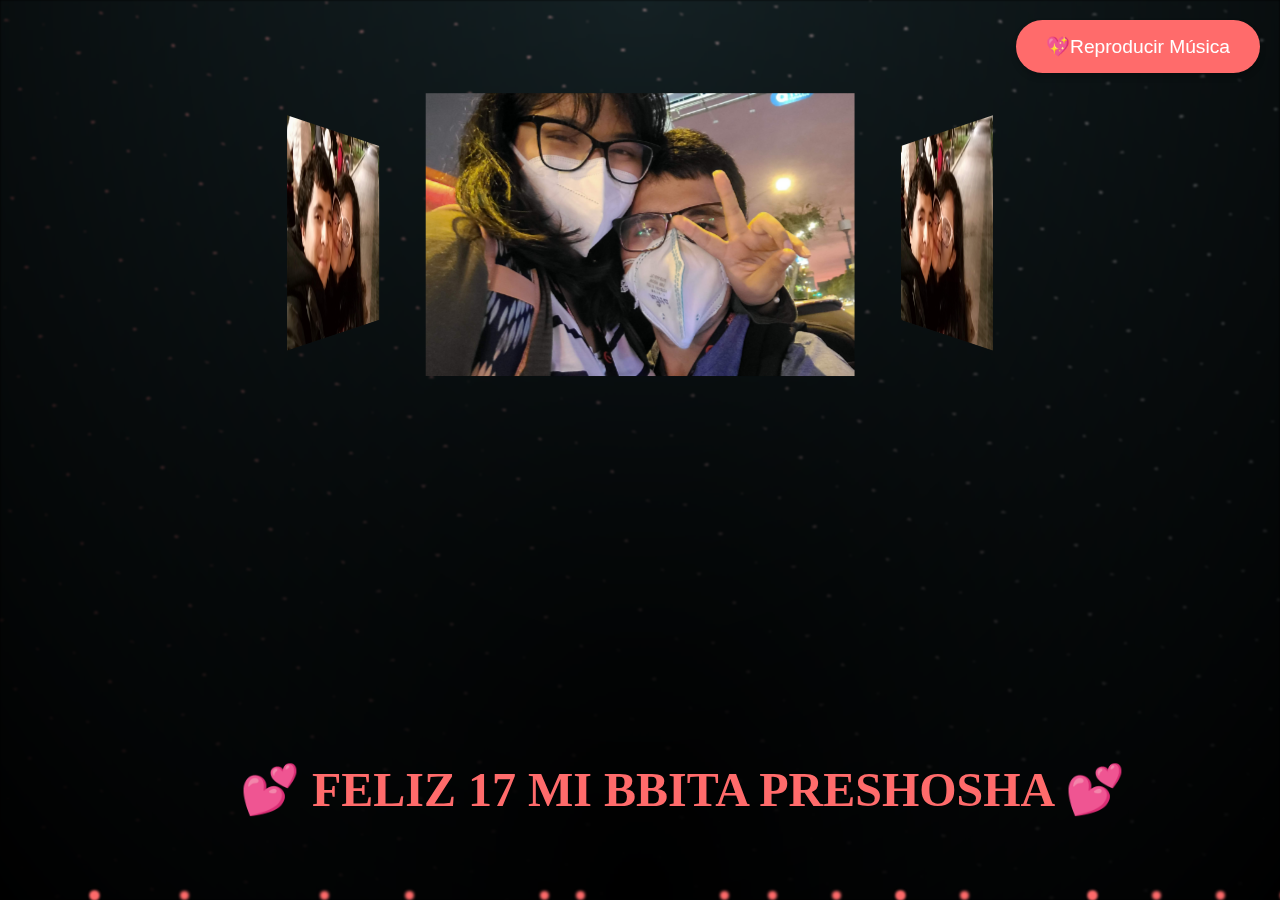
==== index.html @ 67e8c6d8 "first commit" ====
<!DOCTYPE html>
<html lang="en">
<head>
    <meta charset="UTF-8">
    <meta name="viewport" content="width=device-width, initial-scale=1.0">
    <link rel="icon" href="Multimedia/Imagenes/10.1.jpg">
    <link rel="stylesheet" href="Style/index.css">
    <title>17 &#x1F495</title>
</head>
<body>
    <button class="romantic-button" onclick="toggleMusic()">Reproducir Música</button>

    <!-- Audio oculto -->
    <audio id="romanticMusic">
        <source src="../Multimedia/Musica/Until.mp3" type="audio/mpeg">
        Tu navegador no soporta el elemento de audio.
    </audio>
    <div class="night"></div>
    <div class="banner">
        <div class="slider" style="--quantity: 4">
            <div class="item" style="--position: 1"><a href="Pages/1.html"><img src="Multimedia/Imagenes/1.1.jpg" alt=""></a></div>
            <div class="item" style="--position: 2"><a href="Pages/2.html"><img src="Multimedia/Imagenes/5.4.jpg" alt=""></a></div>
            <div class="item" style="--position: 3"><a href="Pages/3.html"><img src="Multimedia/Imagenes/10.1.jpg" alt=""></a></div>
            <div class="item" style="--position: 4"><a href="Pages/4.html"><img src="Multimedia/Imagenes/5.4.jpg" alt=""></a></div>
            <!--<div class="item" style="--position: 5"><a href="Pages/5.html"><img src="Multimedia/Imagenes/6.5.jpg" alt=""></a></div>
            <div class="item" style="--position: 6"><a href="Pages/6.html"><img src="Multimedia/Imagenes/7.1.jpg" alt=""></a></div>
            <div class="item" style="--position: 7"><a href="Pages/7.html"><img src="Multimedia/Imagenes/8.4.jpg" alt=""></a></div>
            <div class="item" style="--position: 8"><a href="Pages/8.html"><img src="Multimedia/Imagenes/9.5.jpeg" alt=""></a></div>
            <div class="item" style="--position: 9"><a href="Pages/9.html"><img src="Multimedia/Imagenes/10.1.jpg" alt=""></a></div>-->
        </div>
        <div class="content">
            <h1 class="h1-titulo">
                &#x1F495 FELIZ 17 MI BBITA PRESHOSHA &#x1F495 
            </h1>
            <div>
        </div>
    </div>
    <div class="light light-1"></div>
    <div class="light light-2"></div>
    <div class="light light-3"></div>
    <div class="light light-4"></div>
    <div class="light light-5"></div>
    <div class="light light-6"></div>
    <div class="light light-7"></div>
    <div class="light light-8"></div>
    <div class="light light-9"></div>
    <div class="light light-10"></div>
    <div class="light light-11"></div>
    <div class="light light-12"></div>
    <div class="light light-13"></div>
    <div class="light light-14"></div>
    <div class="light light-15"></div>
    <div class="light light-16"></div>
    <div class="light light-17"></div>
    <div class="light light-18"></div>
    <div class="light light-19"></div>
    <div class="light light-20"></div>
    <script  src="Script/index.js"></script>

</body>
</html>
---- Style/index.css ----
*,
*::after,
*::before {
  padding: 0;
  margin: 0;
  box-sizing: border-box;
}

:root {
  --dark-color: #000;
}

body {
  display: flex;
  align-items: flex-end;
  justify-content: center;
  min-height: 100vh;
  background-color: var(--dark-color);
  overflow: hidden;
  perspective: 1000px;
}
.night {
  z-index: -1;
  position: absolute;
  left: 50%;
  top: 0;
  transform: translateX(-50%);
  width: 100%;
  height: 100%;
  filter: blur(0.1vmin);
  background-image: radial-gradient(
      ellipse at top,
      transparent 0%,
      var(--dark-color)
    ),
    radial-gradient(
      ellipse at bottom,
      var(--dark-color),
      rgba(145, 233, 255, 0.2)
    ),
    repeating-linear-gradient(
      220deg,
      rgb(0, 0, 0) 0px,
      rgb(0, 0, 0) 19px,
      transparent 19px,
      transparent 22px
    ),
    repeating-linear-gradient(
      189deg,
      rgb(0, 0, 0) 0px,
      rgb(0, 0, 0) 19px,
      transparent 19px,
      transparent 22px
    ),
    repeating-linear-gradient(
      148deg,
      rgb(0, 0, 0) 0px,
      rgb(0, 0, 0) 19px,
      transparent 19px,
      transparent 22px
    ),
    linear-gradient(90deg, #ff6b6b, rgb(240, 240, 240));
}
body {
    background-image: var(--color-bg);
    min-height: 100vh;
    display: flex;
    flex-direction: column; /* Asegura que el contenido fluya verticalmente */
    justify-content: flex-end; /* Alinea el contenido al final del viewport */
    overflow: hidden; /* Evita el desbordamiento */
}

html, body {
    height: 100%;
    width: 100%;
}

.h1-titulo{
    color: #ff6b6b !important;
}
        
body::before{
    position: absolute;
    width: min(1400px, 90vw);
    top: 10%;
    left: 50%;
    height: 90%;
    transform: translateX(-50%);
    content: '';
    background-image: url(images/bg.png);
    background-size: 100%;
    background-repeat: no-repeat;
    background-position: top center;
    pointer-events: none;
}

@import url('https://fonts.cdnfonts.com/css/ica-rubrik-black');
@import url('https://fonts.cdnfonts.com/css/poppins');

.banner{
    width: 100%;
    height: 100vh;
    text-align: center;
    overflow: hidden;
    position: relative;
}
.banner .slider{
    position: absolute;
    width: 300px;
    height: 200px;
    top: 5%;
    left: calc(50% - 150px);
    transform-style: preserve-3d;
    transform: perspective(1000px);
    animation: autoRun 20s linear infinite;
    z-index: 2;
}
@keyframes autoRun{
    from{
        transform: perspective(2500px) rotateX(-10deg) rotateY(0deg);
    }to{
        transform: perspective(2500px) rotateX(-10deg) rotateY(160deg);
    }
}

.banner .slider .item{
    position: absolute;
    inset: 0 0 0 0;
    transform: 
        rotateY(calc( (var(--position) - 1) * (360 / var(--quantity)) * 1deg))
        translateZ(300px);
}
.banner .slider .item img{
    width: 100%;
    height: 100%;
    object-fit: cover;
}
.banner .content{
    position: absolute;
    bottom: -60px;
    left: 50%;
    transform: translateX(-50%);
    width: min(1400px, 100vw);
    height: max-content;
    padding-bottom: 50px;
    display: flex;
    flex-wrap: wrap;
    justify-content: space-between;
    align-items: center;
    z-index: 1;
}
.banner .content h1{
    font-family: 'ICA Rubrik';
    margin-left: 5em;
    font-size: 3em;
    line-height: 5em;
    color: #25283B;
    position: relative;
}
.banner .content h1::after{
    position: absolute;
    inset: 0 0 0 0;
    content: attr(data-content);
    z-index: 2;
    -webkit-text-stroke: 2px #d2d2d2;
    color: transparent;
}
@media screen and (max-width: 1023px) {
    .banner .slider{
        width: 160px;
        height: 200px;
        left: calc(50% - 80px);
    }
    .banner .slider .item{
        transform: 
            rotateY(calc( (var(--position) - 1) * (360 / var(--quantity)) * 1deg))
            translateZ(300px);
    }
    .banner .content h1{
        text-align: center;
        width: 100%;
        text-shadow: 0 10px 20px #000;
        font-size: 7em;
    }
}
@media screen and (max-width: 767px) {
    .banner .slider{
        width: 100px;
        height: 150px;
        left: calc(50% - 50px);
    }
    .banner .slider .item{
        transform: 
            rotateY(calc( (var(--position) - 1) * (360 / var(--quantity)) * 1deg))
            translateZ(180px);
    }
    .banner .content h1{
        font-size: 5em;
    }
}

/*-------------------*/
/* General light style */
/* General light style */
.light {
    position: absolute;
    bottom: 0vmin;
    width: 1vmin;
    height: 1vmin;
    background-color: #ff6b6b;
    border-radius: 50%;
    filter: blur(0.2vmin);
    animation: light-ans-background 7s linear infinite backwards;
}

.light-1 {
    left: 10vmin;
    animation-delay: 1s;
}
.light-2 {
    left: 20vmin;
    animation-delay: 0.5s;
}
.light-3 {
    left: 60vmin;
    animation-delay: 0.3s;
}
.light-4 {
    left: 80vmin;
    animation-delay: 0.9s;
}
.light-5 {
    left: 45vmin;
    animation-delay: 1.5s;
}
.light-6 {
    left: 10vmin;
    animation-delay: 3s;
}
.light-7 {
    left: 90vmax;
    animation-delay: 2s;
}
.light-8 {
    left: 60vmax;
    animation-delay: 3.5s;
}
.light-9 {
    left: 70vmax;
    animation-delay: 2s;
}
.light-10 {
    left: 95vmax;
    animation-delay: 3.5s;
}
.light-11 {
    left: 75vmax;
    animation-delay: 3s;
}
.light-12 {
    left: 85vmax;
    animation-delay: 0.5s;
}
.light-13 {
    left: 100vmax;
    animation-delay: 4.5s;
}
.light-14 {
    left: 70vmax;
    animation-delay: 1s;
}
.light-15 {
    left: 105vmax;
    animation-delay: 2.5s;
}
.light-16 {
    left: 125vmax;
    animation-delay: 3s;
}
.light-17 {
    left: 45vmax;
    animation-delay: 0.5s;
}
.light-18 {
    left: 65vmax;
    animation-delay: 2.5s;
}
.light-19 {
    left: 25vmax;
    animation-delay: 3s;
}
.light-20 {
    left: 85vmax;
    animation-delay: 0.5s;
}

@keyframes open-flower-leaves {
    0% {
        opacity: 0;
        transform: translateX(-50%) scale(0);
    }
}

@keyframes open-flower {
    0% {
        transform: translateX(-50%) rotate(0);
    }
}

@keyframes open-flower-middle {
    0% {
        opacity: 0;
        transform: translateX(-50%) scale(0);
    }
}

@keyframes light-ans {
    0% {
        opacity: 0;
        transform: translateY(0vmin);
    }
    25% {
        opacity: 1;
        transform: translateY(-5vmin) translateX(-2vmin);
    }
    50% {
        opacity: 1;
        transform: translateY(-15vmin) translateX(2vmin);
        filter: blur(0.2vmin);
    }
    75% {
        transform: translateY(-20vmin) translateX(-2vmin);
        filter: blur(0.2vmin);
    }
    100% {
        transform: translateY(-30vmin);
        opacity: 0;
        filter: blur(1vmin);
    }
}

@keyframes light-ans-background {
    0% {
        opacity: 0;
        transform: translateY(0vmin);
    }
    25% {
        opacity: 1;
        transform: translateY(-10vmin) translateX(-2vmin);
    }
    50% {
        opacity: 1;
        transform: translateY(-20vmin) translateX(2vmin);
        filter: blur(0.2vmin);
    }
    60% {
        transform: translateY(-30vmin) translateX(-2vmin);
        filter: blur(0.2vmin);
    }
    70% {
        transform: translateY(-40vmin) translateX(2vmin);
        filter: blur(0.2vmin);
    }
    80% {
        transform: translateY(-50vmin) translateX(-2vmin);
        filter: blur(0.2vmin);
    }
    100% {
        transform: translateY(-60vmin);
        opacity: 0;
        filter: blur(1vmin);
    }
}



/*-------------------------*/
.romantic-button {
    background-color: #ff6b6b;
    border: none;
    border-radius: 50px;
    color: white;
    padding: 15px 30px;
    font-size: 1.2em;
    margin: 20px;
    cursor: pointer;
    box-shadow: 0 4px 6px rgba(0, 0, 0, 0.2);
    transition: all 0.3s ease;
}

.romantic-button:hover {
    background-color: #ff3b3b;
    transform: scale(1.1);
    box-shadow: 0 6px 10px rgba(0, 0, 0, 0.3);
}

        /* Icono de corazón */
.romantic-button::before {
    content: "💖";
}
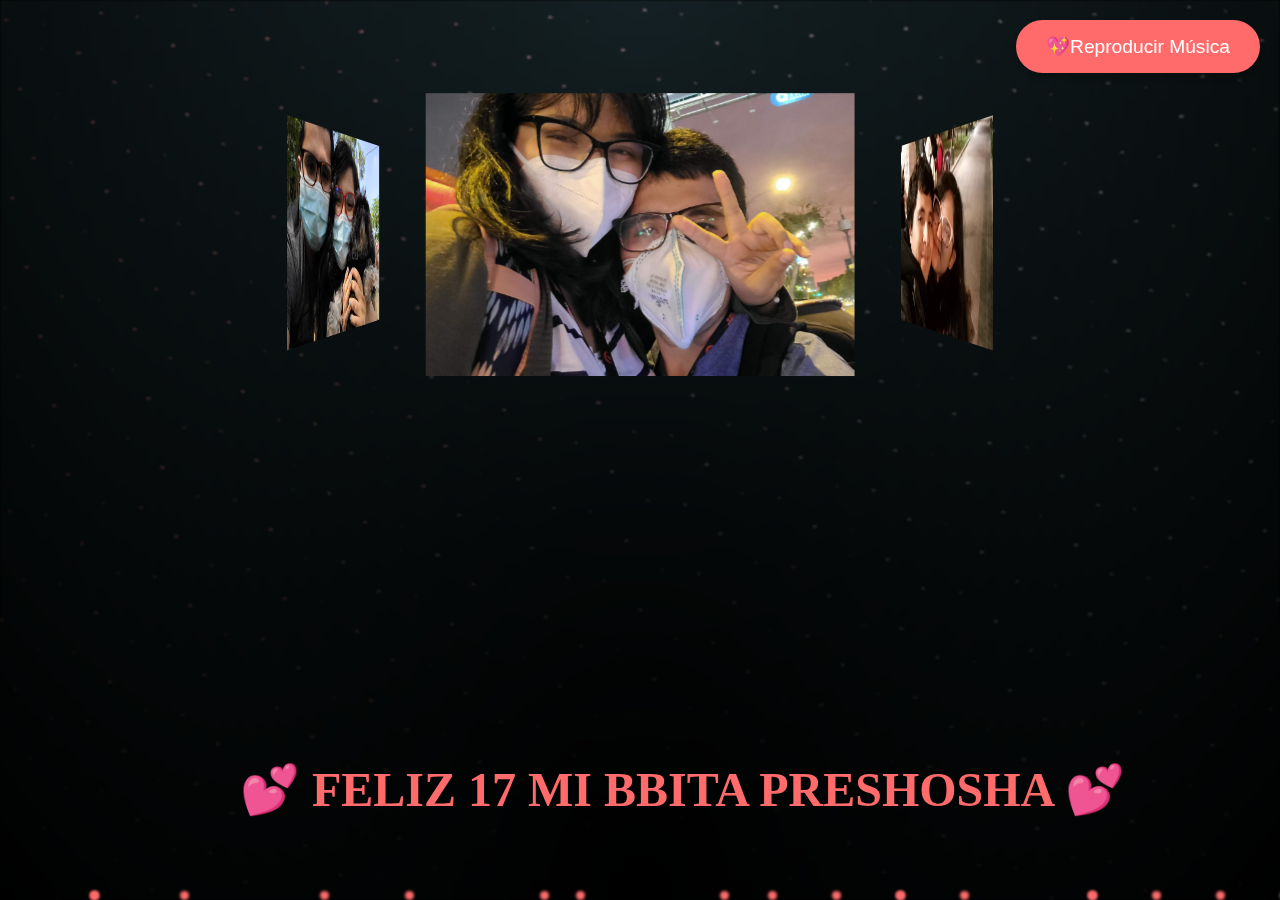
==== commit 35edb584: "first commit" ====
--- a/index.html
+++ b/index.html
@@ -12,7 +12,7 @@
 
     <!-- Audio oculto -->
     <audio id="romanticMusic">
-        <source src="../Multimedia/Musica/Until.mp3" type="audio/mpeg">
+        <source src="Multimedia/Musica/Until.mp3" type="audio/mpeg">
         Tu navegador no soporta el elemento de audio.
     </audio>
     <div class="night"></div>
@@ -21,7 +21,7 @@
             <div class="item" style="--position: 1"><a href="Pages/1.html"><img src="Multimedia/Imagenes/1.1.jpg" alt=""></a></div>
             <div class="item" style="--position: 2"><a href="Pages/2.html"><img src="Multimedia/Imagenes/5.4.jpg" alt=""></a></div>
             <div class="item" style="--position: 3"><a href="Pages/3.html"><img src="Multimedia/Imagenes/10.1.jpg" alt=""></a></div>
-            <div class="item" style="--position: 4"><a href="Pages/4.html"><img src="Multimedia/Imagenes/5.4.jpg" alt=""></a></div>
+            <div class="item" style="--position: 4"><a href="Pages/4.html"><img src="Multimedia/Imagenes/9.5.jpeg" alt=""></a></div>
             <!--<div class="item" style="--position: 5"><a href="Pages/5.html"><img src="Multimedia/Imagenes/6.5.jpg" alt=""></a></div>
             <div class="item" style="--position: 6"><a href="Pages/6.html"><img src="Multimedia/Imagenes/7.1.jpg" alt=""></a></div>
             <div class="item" style="--position: 7"><a href="Pages/7.html"><img src="Multimedia/Imagenes/8.4.jpg" alt=""></a></div>
--- a/Style/index.css
+++ b/Style/index.css
@@ -397,4 +397,4 @@
         /* Icono de corazón */
 .romantic-button::before {
     content: "💖";
-}
+}